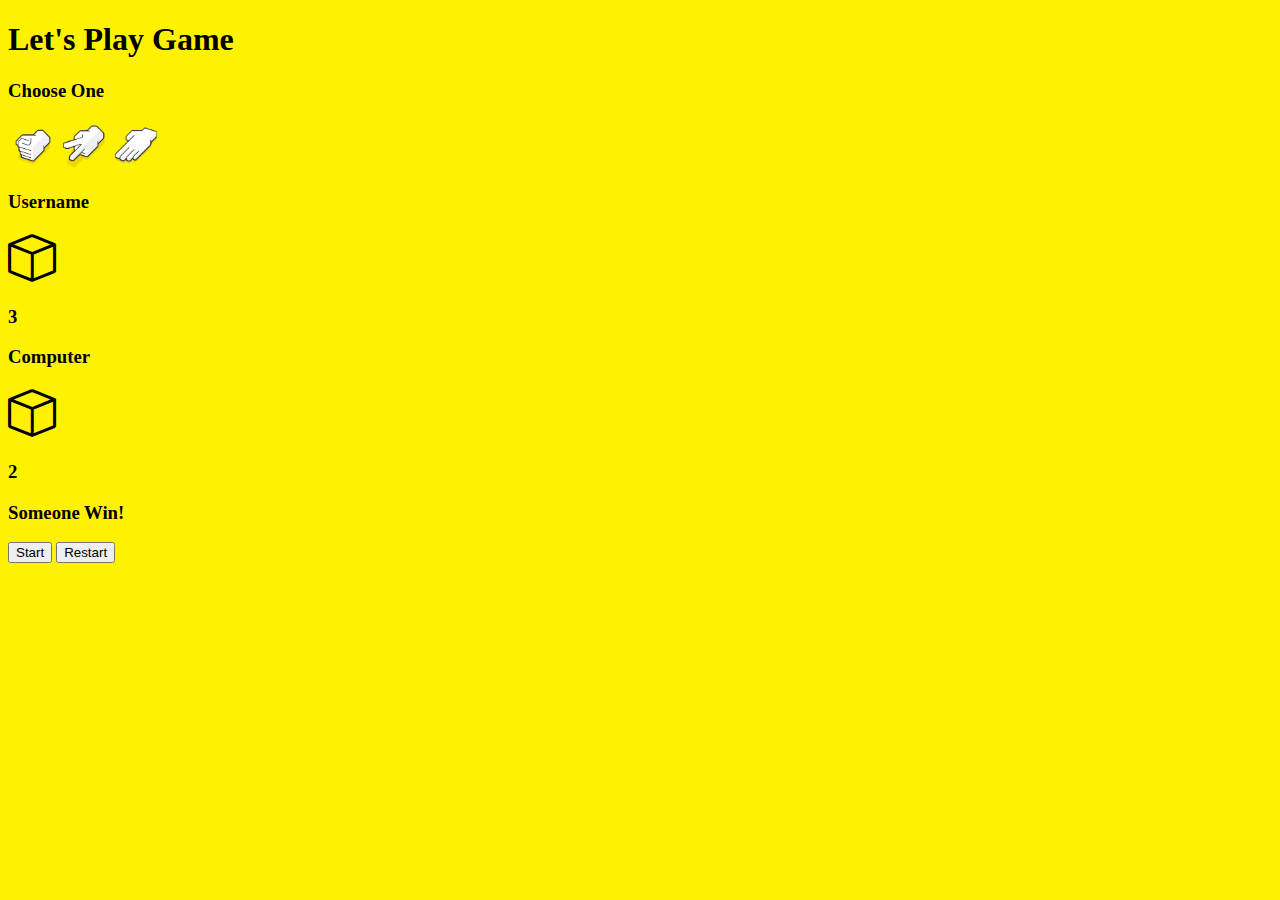
==== index.html @ e2d4b0ea "Add game section to index.html, give style" ====
<!DOCTYPE html>
<html lang="en">
<head>
    <meta charset="UTF-8">
    <meta http-equiv="X-UA-Compatible" content="IE=edge">
    <meta name="viewport" content="width=device-width, initial-scale=1.0">
    <title>Game</title>
    <!-- CSS only -->
    <link href="https://cdn.jsdelivr.net/npm/bootstrap@5.2.2/dist/css/bootstrap.min.css" rel="stylesheet" integrity="sha384-Zenh87qX5JnK2Jl0vWa8Ck2rdkQ2Bzep5IDxbcnCeuOxjzrPF/et3URy9Bv1WTRi" crossorigin="anonymous">
    <!--Icons link-->
    <link rel="stylesheet" href="https://cdn.jsdelivr.net/npm/bootstrap-icons@1.9.1/font/bootstrap-icons.css">  
    <link rel="stylesheet" href="css/style.css">  
</head>
<body>
    <section id="game" class="text-center py-3">
        <div class="container-fluid container-md">

            <h1 class="mb-4 fw-bold">Let's Play Game</h1>
            
            <!-- Person -->
            <h3>Choose One</h3>
            <div class="games row p-4">
                <img src="img/rock.png" alt="rock picture" type="button" class="col choice">
                <img src="img/scissors.png" alt="scrissors picture" type="button" class=" col choice">
                <img src="img/paper.png" alt="paper picture" type="button" class="col choice">
            </div>
            <div class="row">
                <!--Username-->
                <div class="personChoice col">
                    <h3 class="">Username</h3>
                    <div class="choiceBox">
                        <i class="bi bi-box"></i>
                    </div>
                    <h3>3</h3>
                </div>
                <!-- Computer -->
                <div class="computerChoice col">
                    <h3 class="">Computer</h3>
                    <div class="choiceBox">
                        <i class="bi bi-box"></i>
                    </div>
                    <h3>2</h3>
                </div>
            </div> 
            <h3 class="my-4">Someone Win!</h3>
            <div class="row px-3 justify-content-center">
                <button type="button" class="btn btn-dark mb-3 me-sm-3 fw-bold col-12 col-sm-3">Start</button>
                <button type="button" class="btn btn-dark fw-bold mb-3 col-12 col-sm-3">Restart</button>   
            </div>

        </div>
    </section>

    <!-- JavaScript Bundle with Popper -->
    <script src="https://cdn.jsdelivr.net/npm/bootstrap@5.2.2/dist/js/bootstrap.bundle.min.js" integrity="sha384-OERcA2EqjJCMA+/3y+gxIOqMEjwtxJY7qPCqsdltbNJuaOe923+mo//f6V8Qbsw3" crossorigin="anonymous"></script>
    <script src="js/script.js"></script>
</body>
</html>
---- css/style.css ----
body {
    background-color: rgb(255, 242, 0);
}
i {
    font-size: 3rem;
}
.games img {
    width: 3rem;
    transition: 0.25s;
}
.games img:active {
    transform: scale(1.1, 1.1);
}
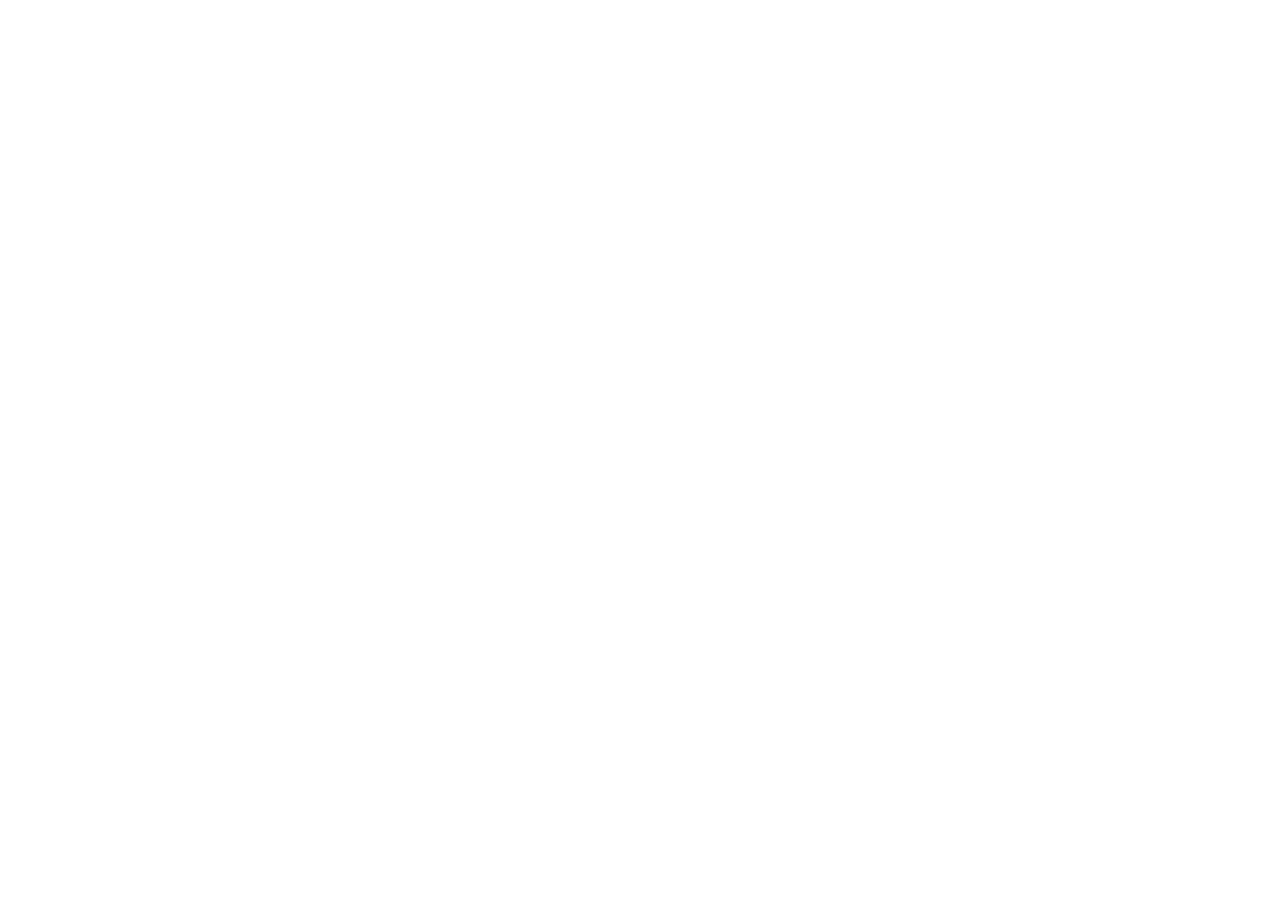
==== commit d6190e08: "Write function in js, edit image, index to game" ====
--- a/index.html
+++ b/index.html
@@ -5,54 +5,8 @@
     <meta http-equiv="X-UA-Compatible" content="IE=edge">
     <meta name="viewport" content="width=device-width, initial-scale=1.0">
     <title>Game</title>
-    <!-- CSS only -->
-    <link href="https://cdn.jsdelivr.net/npm/bootstrap@5.2.2/dist/css/bootstrap.min.css" rel="stylesheet" integrity="sha384-Zenh87qX5JnK2Jl0vWa8Ck2rdkQ2Bzep5IDxbcnCeuOxjzrPF/et3URy9Bv1WTRi" crossorigin="anonymous">
-    <!--Icons link-->
-    <link rel="stylesheet" href="https://cdn.jsdelivr.net/npm/bootstrap-icons@1.9.1/font/bootstrap-icons.css">  
-    <link rel="stylesheet" href="css/style.css">  
 </head>
 <body>
-    <section id="game" class="text-center py-3">
-        <div class="container-fluid container-md">
-
-            <h1 class="mb-4 fw-bold">Let's Play Game</h1>
-            
-            <!-- Person -->
-            <h3>Choose One</h3>
-            <div class="games row p-4">
-                <img src="img/rock.png" alt="rock picture" type="button" class="col choice">
-                <img src="img/scissors.png" alt="scrissors picture" type="button" class=" col choice">
-                <img src="img/paper.png" alt="paper picture" type="button" class="col choice">
-            </div>
-            <div class="row">
-                <!--Username-->
-                <div class="personChoice col">
-                    <h3 class="">Username</h3>
-                    <div class="choiceBox">
-                        <i class="bi bi-box"></i>
-                    </div>
-                    <h3>3</h3>
-                </div>
-                <!-- Computer -->
-                <div class="computerChoice col">
-                    <h3 class="">Computer</h3>
-                    <div class="choiceBox">
-                        <i class="bi bi-box"></i>
-                    </div>
-                    <h3>2</h3>
-                </div>
-            </div> 
-            <h3 class="my-4">Someone Win!</h3>
-            <div class="row px-3 justify-content-center">
-                <button type="button" class="btn btn-dark mb-3 me-sm-3 fw-bold col-12 col-sm-3">Start</button>
-                <button type="button" class="btn btn-dark fw-bold mb-3 col-12 col-sm-3">Restart</button>   
-            </div>
-
-        </div>
-    </section>
-
-    <!-- JavaScript Bundle with Popper -->
-    <script src="https://cdn.jsdelivr.net/npm/bootstrap@5.2.2/dist/js/bootstrap.bundle.min.js" integrity="sha384-OERcA2EqjJCMA+/3y+gxIOqMEjwtxJY7qPCqsdltbNJuaOe923+mo//f6V8Qbsw3" crossorigin="anonymous"></script>
-    <script src="js/script.js"></script>
+    
 </body>
 </html>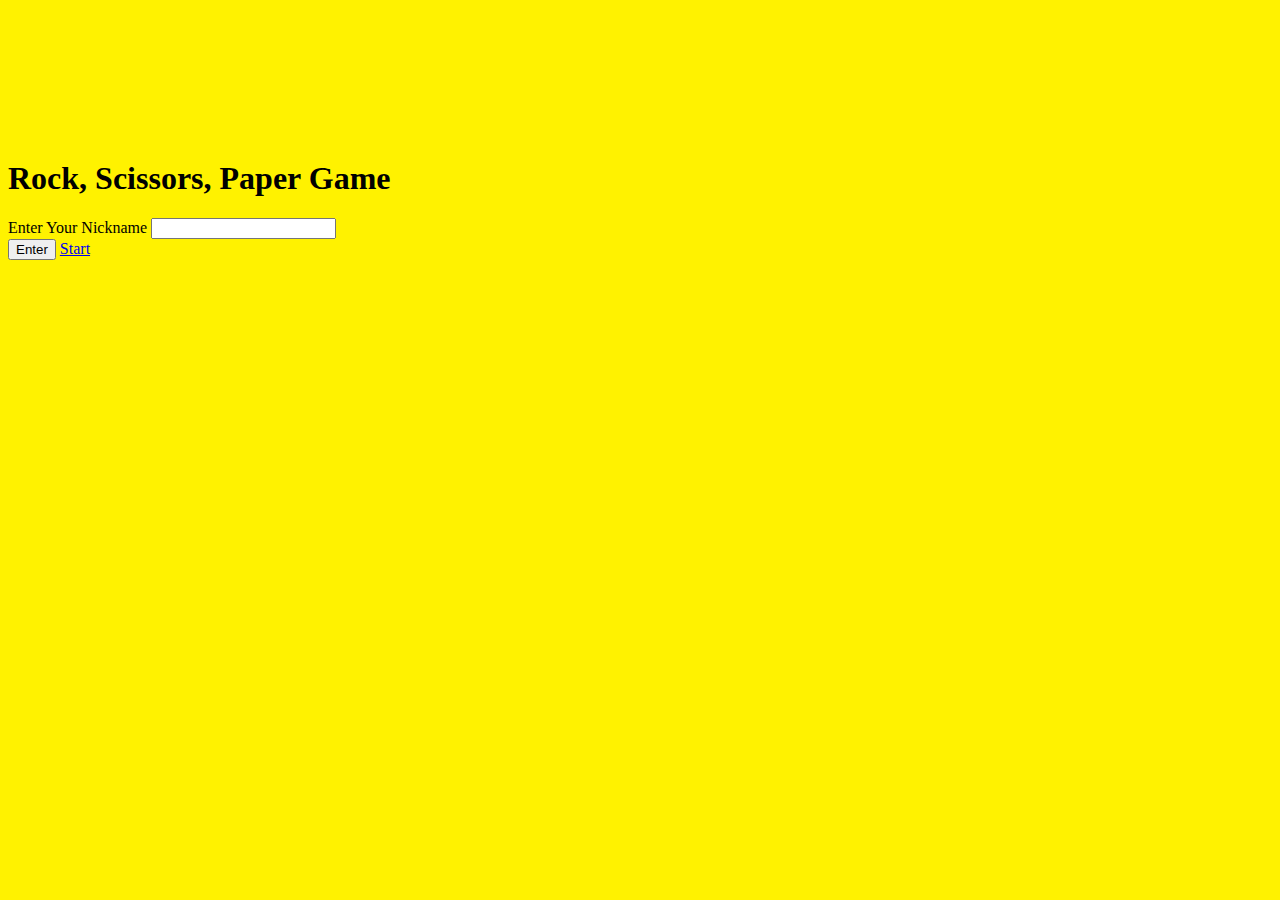
==== commit 9c9ef694: "Add animations with css and js" ====
--- a/index.html
+++ b/index.html
@@ -5,8 +5,31 @@
     <meta http-equiv="X-UA-Compatible" content="IE=edge">
     <meta name="viewport" content="width=device-width, initial-scale=1.0">
     <title>Game</title>
+    
+    <!-- CSS only -->
+    <link href="https://cdn.jsdelivr.net/npm/bootstrap@5.2.2/dist/css/bootstrap.min.css" rel="stylesheet" integrity="sha384-Zenh87qX5JnK2Jl0vWa8Ck2rdkQ2Bzep5IDxbcnCeuOxjzrPF/et3URy9Bv1WTRi" crossorigin="anonymous">
+    <!--Icons link-->
+    <link rel="stylesheet" href="https://cdn.jsdelivr.net/npm/bootstrap-icons@1.9.1/font/bootstrap-icons.css">  
+    <link rel="stylesheet" href="css/style.css"> 
 </head>
 <body>
-    
+    <div class="container-fluid">
+        <form class="text-center startForm col-sm-6 mx-auto">
+            <h1 class="fw-bold mb-4">Rock, Scissors, Paper Game</h1>
+            <div class="mb-4 col-sm-6 mx-auto">
+              <label class="form-label fw-bold">Enter Your Nickname</label>
+              <input type="text" class="form-control addInput border border-3 border-dark fw-bold">
+              
+            </div>
+            <button class="btn btn-dark fw-bold mb-3 col-12 col-sm-6">Enter</button>
+            <a href="./game.html" type="button" class="btn btn-dark fw-bold mb-3 col-12 col-sm-6">Start</a>
+        </form>
+    </div>
+
+
+    <!-- JavaScript Bundle with Popper -->
+    <script src="https://cdn.jsdelivr.net/npm/bootstrap@5.2.2/dist/js/bootstrap.bundle.min.js" integrity="sha384-OERcA2EqjJCMA+/3y+gxIOqMEjwtxJY7qPCqsdltbNJuaOe923+mo//f6V8Qbsw3" crossorigin="anonymous"></script>
+    <script src="js/script.js">        
+    </script>
 </body>
 </html>--- a/css/style.css
+++ b/css/style.css
@@ -0,0 +1,51 @@
+body {
+    background-color: rgb(255, 242, 0);
+}
+i {
+    font-size: 3rem;
+}
+.games img {
+    /* width: 3rem; */
+    transition: 0.25s;
+}
+.games img:active {
+    transform: scale(1.1, 1.1);
+}
+.personChoice img {
+    transform: scaleX(-1);
+}
+
+.startForm {
+    margin-top: 10rem;
+}
+/*user*/
+.userAnimation {
+    animation-name: userRock;
+    animation-duration: 0.5s;
+    animation-iteration-count: 2;
+}
+@keyframes userRock {
+    0% {}
+    50% {transform: rotate(-10deg);}
+    100% {transform: rotate(10deg);}
+}
+/*computer*/
+.compAnimation {
+    animation-name: compRock;
+    animation-duration: 0.5s;
+    animation-iteration-count: 2;
+}
+@keyframes compRock {
+    50% {transform: rotate(10deg);}
+    100% {transform: rotate(-10deg);}
+}
+/*winner animation*/
+
+.numberAnimation {
+    animation-name: numberCongs;
+    animation-duration: 0.5s;
+}
+@keyframes numberCongs {
+    50% {transform: scale(1.5, 1.5);}
+    100% {transform: scale(1, 1);}
+}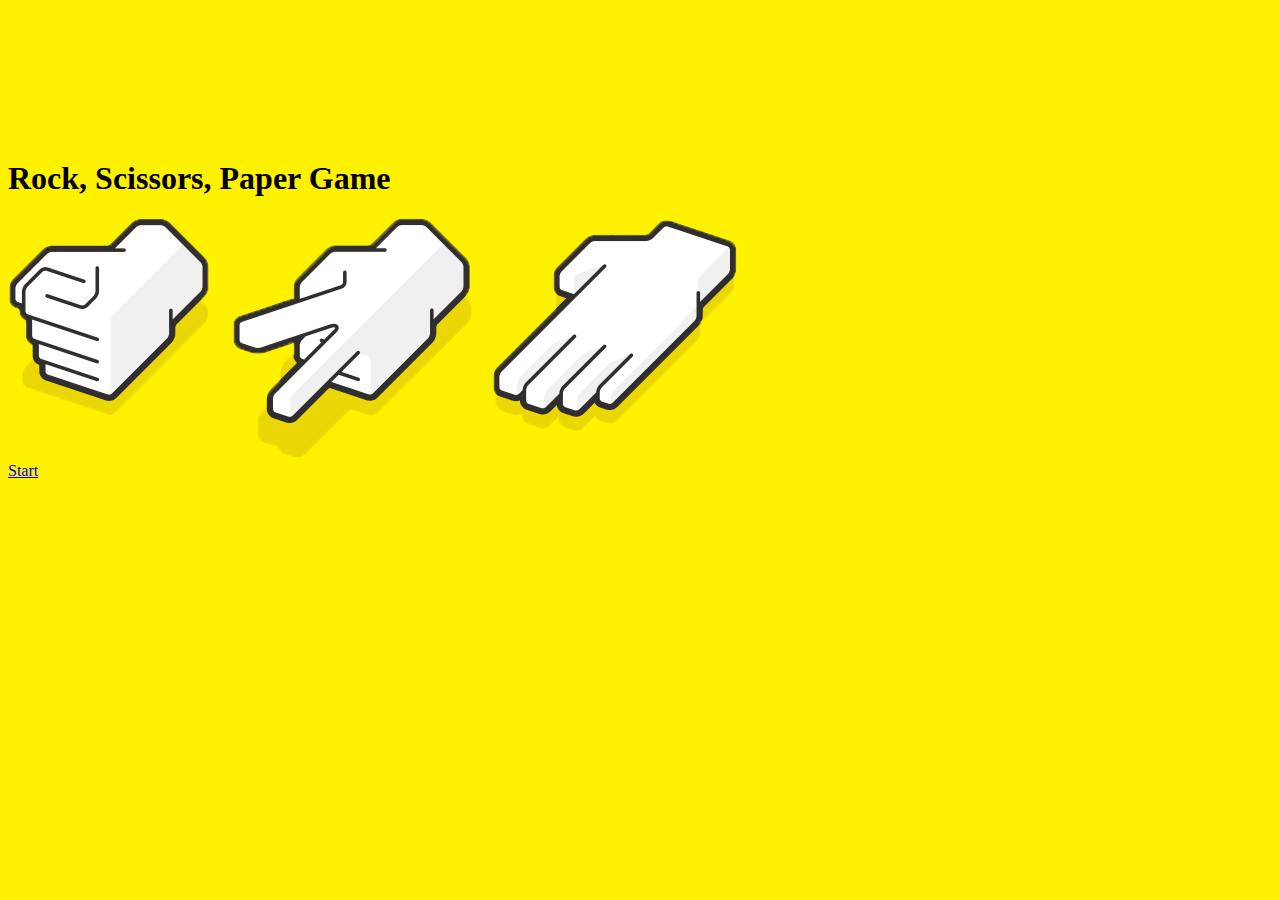
==== commit d3437913: "Add game logo to index.html" ====
--- a/index.html
+++ b/index.html
@@ -16,13 +16,19 @@
     <div class="container-fluid">
         <form class="text-center startForm col-sm-6 mx-auto">
             <h1 class="fw-bold mb-4">Rock, Scissors, Paper Game</h1>
-            <div class="mb-4 col-sm-6 mx-auto">
+            <div class="rspGame mb-4">
+                <img src="./img/rsp_game.png" alt="Game picture" class="col-8 col-sm-6">
+            </div>
+
+            <!-----------------------------------Bu bilan keyinroq ishlaymiz------------------------------------------->
+            <!-- <div class="mb-4 col-sm-6 mx-auto">
               <label class="form-label fw-bold">Enter Your Nickname</label>
               <input type="text" class="form-control addInput border border-3 border-dark fw-bold">
               
             </div>
-            <button class="btn btn-dark fw-bold mb-3 col-12 col-sm-6">Enter</button>
-            <a href="./game.html" type="button" class="btn btn-dark fw-bold mb-3 col-12 col-sm-6">Start</a>
+            <button class="btn btn-dark fw-bold mb-3 col-12 col-sm-6">Enter</button> -->
+
+            <a href="./game.html" type="button" class="btn btn-dark btn-lg fw-bold col-12 col-sm-6">Start</a>
         </form>
     </div>
 
--- a/css/style.css
+++ b/css/style.css
@@ -7,6 +7,9 @@
 .games img {
     /* width: 3rem; */
     transition: 0.25s;
+}
+.games img:hover {
+    transform: scale(1.1, 1.1);
 }
 .games img:active {
     transform: scale(1.1, 1.1);
